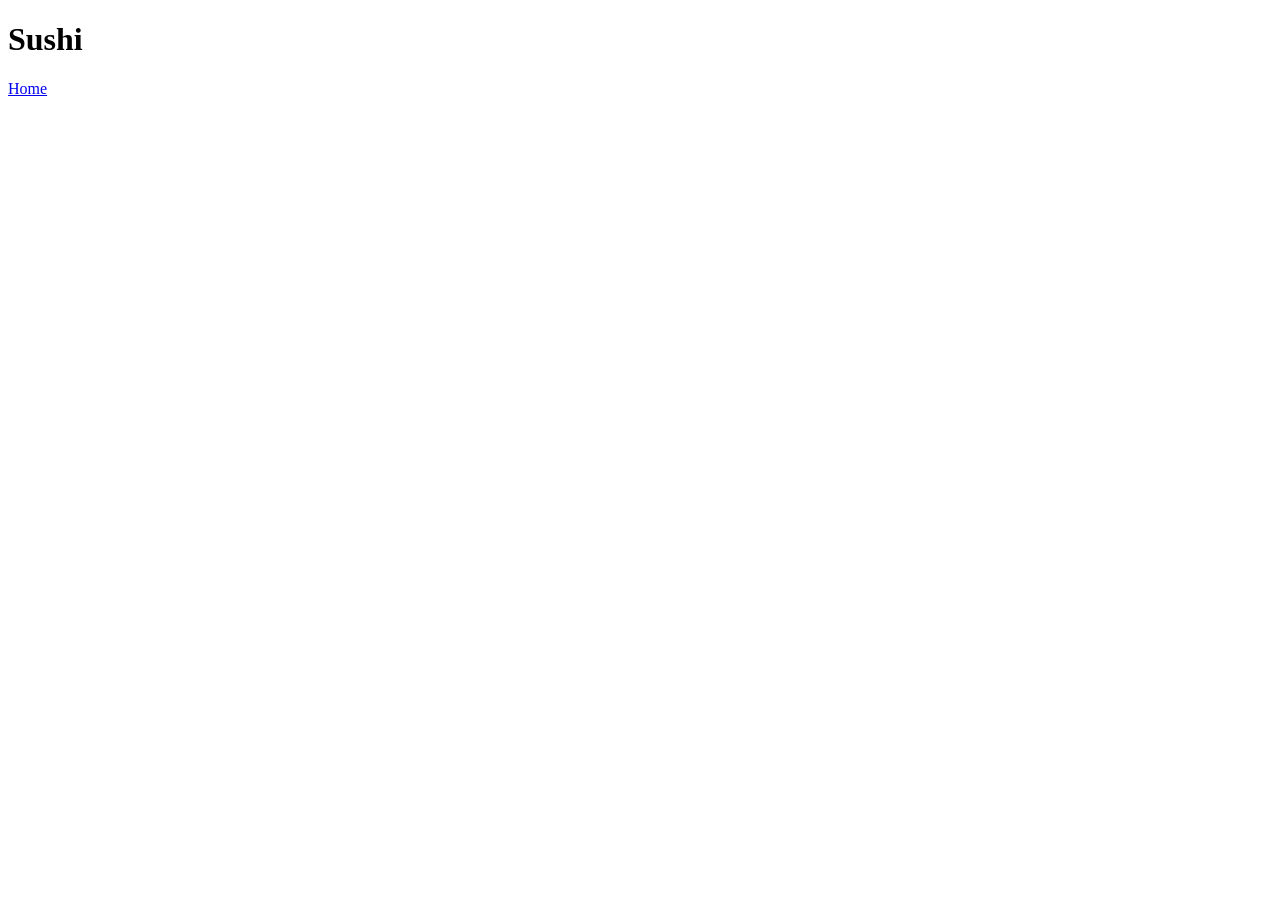
==== recipes/sushi.html @ c8f5743f "Iteration 2: recipe page create sushi.html" ====
<!DOCTYPE html>
<html lang="en">
<head>
    <meta charset="UTF-8">
    <meta name="viewport" content="width=device-width, initial-scale=1.0">
    <title>Sushi</title>
</head>
<body>
    <h1>Sushi</h1>

    <a href="../index.html">Home</a>
</body>
</html>
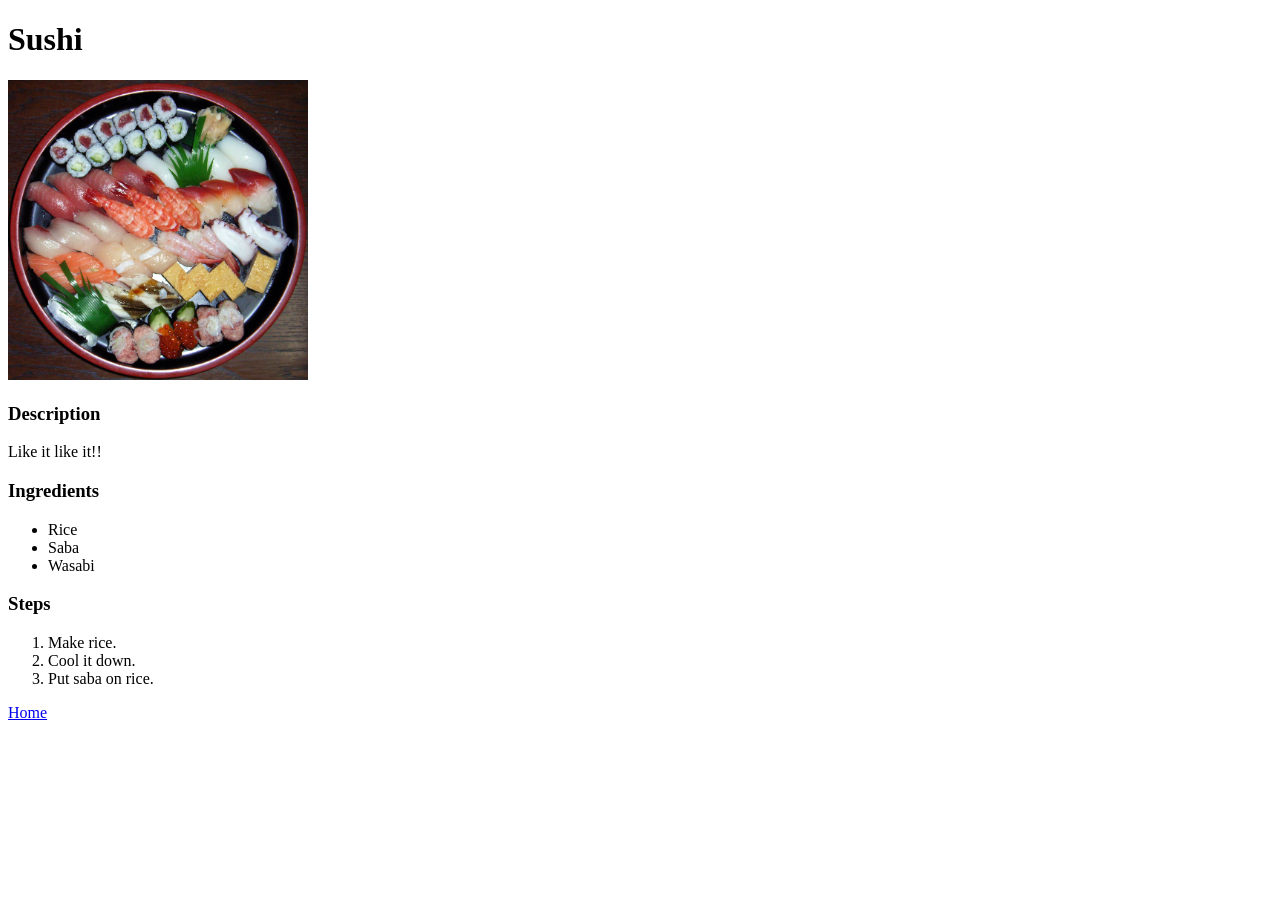
==== commit 0c56b85f: "Iteration 3: recipe page content Create sushi page" ====
--- a/recipes/sushi.html
+++ b/recipes/sushi.html
@@ -7,6 +7,21 @@
 </head>
 <body>
     <h1>Sushi</h1>
+    <img src="../images/sushi-platter.jpg" alt="Sushi platter" width="300" height="300">
+    <h3>Description</h3>
+    <p>Like it like it!!</p>
+    <h3>Ingredients</h3>
+    <ul>
+        <li>Rice</li>
+        <li>Saba</li>
+        <li>Wasabi</li>
+    </ul>
+    <h3>Steps</h3>
+    <ol>
+        <li>Make rice.</li>
+        <li>Cool it down.</li>
+        <li>Put saba on rice.</li>
+    </ol>
 
     <a href="../index.html">Home</a>
 </body>
